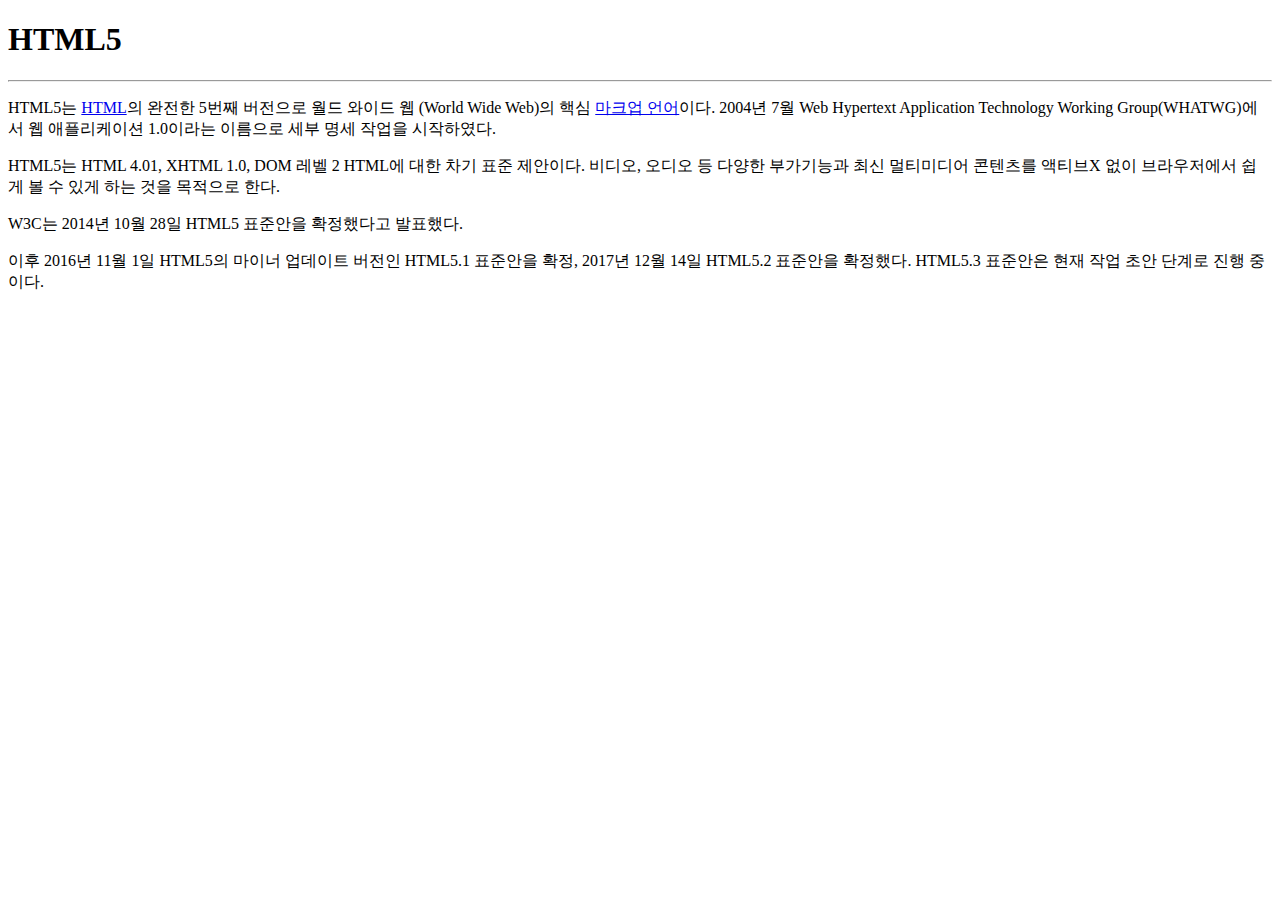
==== 01_contents.html @ fefb819c "add" ====
<!DOCTYPE html>
<html lang="en">
  <head>
    <meta charset="UTF-8" />
    <meta name="viewport" content="width=device-width, initial-scale=1.0" />
    <meta http-equiv="X-UA-Compatible" content="ie=edge" />
    <title>Document</title>
  </head>
  <body>
    <h1>HTML5</h1>
    <hr />
    <p>
      HTML5는
      <a href="https://ko.wikipedia.org/wiki/HTML" target="_blank">HTML</a>의
      완전한 5번째 버전으로 월드 와이드 웹 (World Wide Web)의 핵심
      <a
        href="https://ko.wikipedia.org/wiki/%EB%A7%88%ED%81%AC%EC%97%85_%EC%96%B8%EC%96%B4"
        target="_blank"
        >마크업 언어</a
      >이다. 2004년 7월 Web Hypertext Application Technology Working
      Group(WHATWG)에서 웹 애플리케이션 1.0이라는 이름으로 세부 명세 작업을
      시작하였다.
    </p>
    <p>
      HTML5는 HTML 4.01, XHTML 1.0, DOM 레벨 2 HTML에 대한 차기 표준 제안이다.
      비디오, 오디오 등 다양한 부가기능과 최신 멀티미디어 콘텐츠를 액티브X 없이
      브라우저에서 쉽게 볼 수 있게 하는 것을 목적으로 한다.
    </p>
    <p>
      W3C는 2014년 10월 28일 HTML5 표준안을 확정했다고 발표했다.
    </p>
    <p>
      이후 2016년 11월 1일 HTML5의 마이너 업데이트 버전인 HTML5.1 표준안을 확정,
      2017년 12월 14일 HTML5.2 표준안을 확정했다. HTML5.3 표준안은 현재 작업
      초안 단계로 진행 중이다.
    </p>
  </body>
</html>
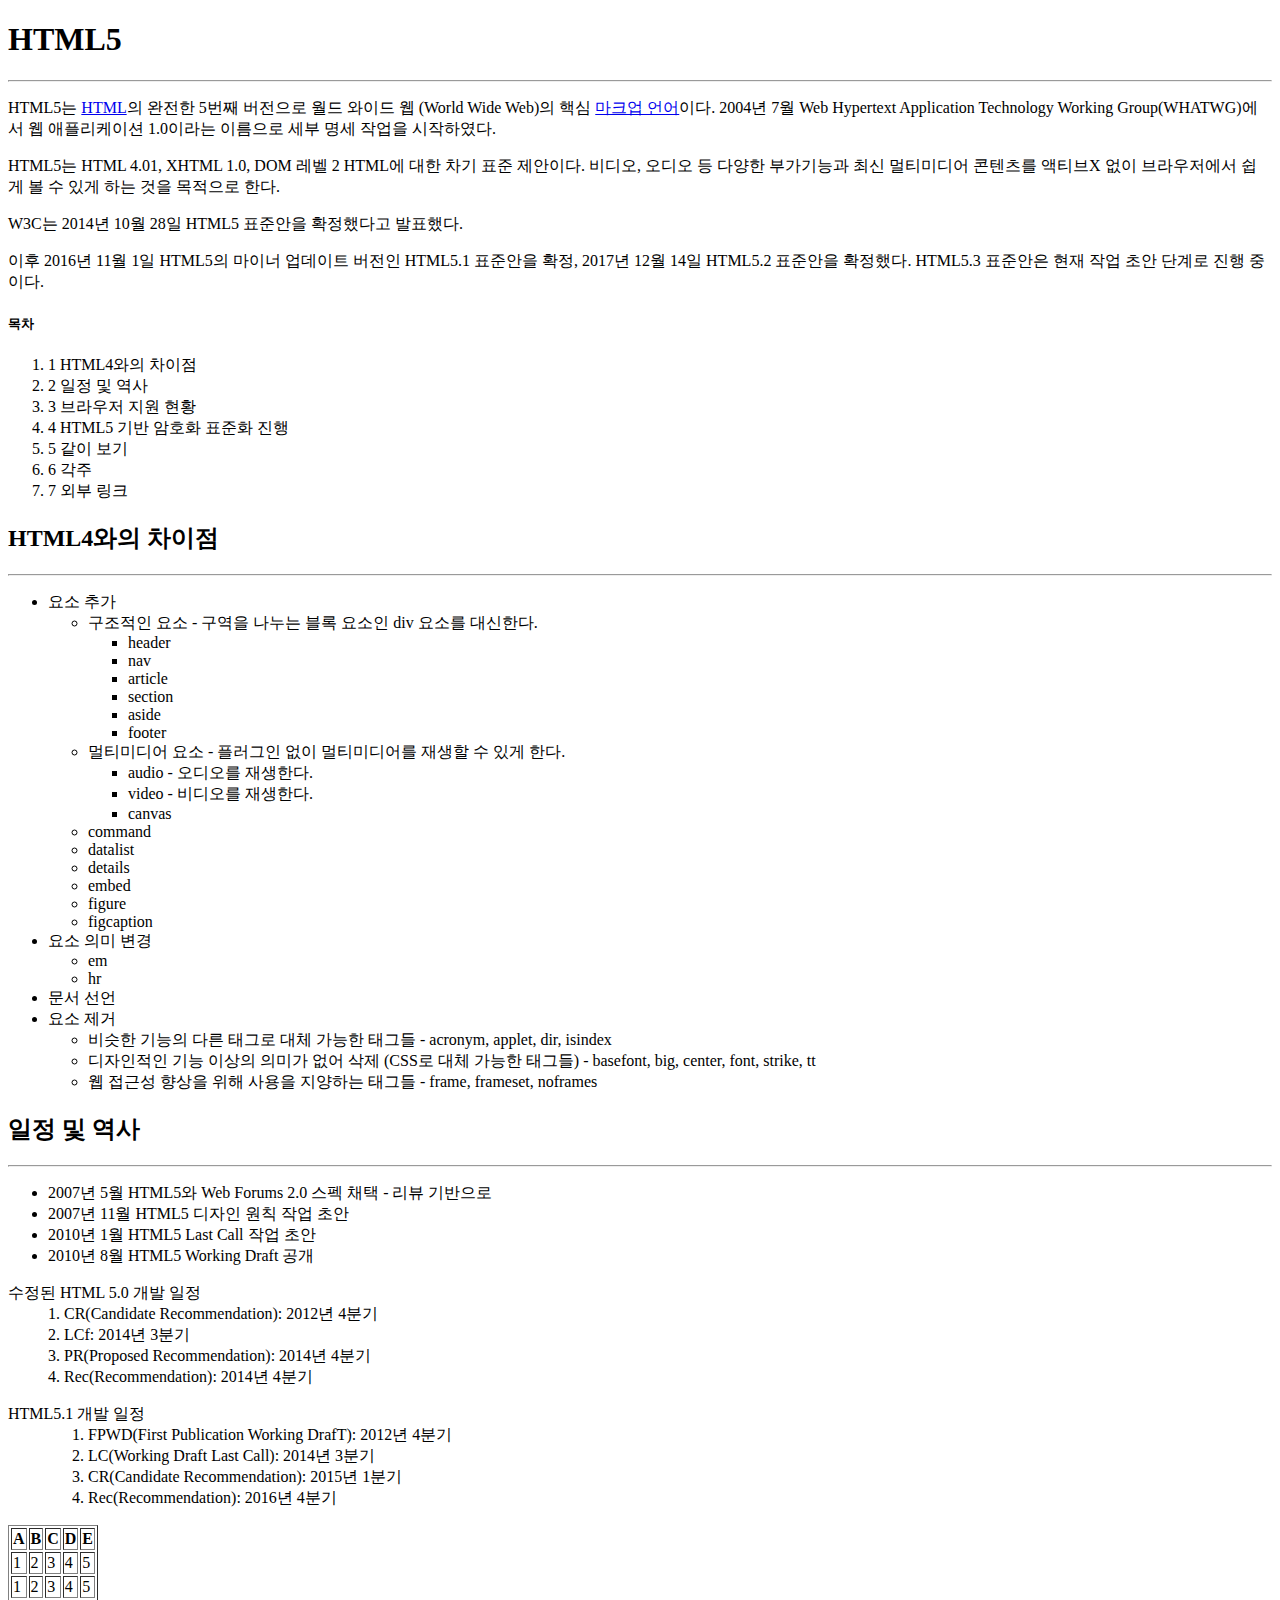
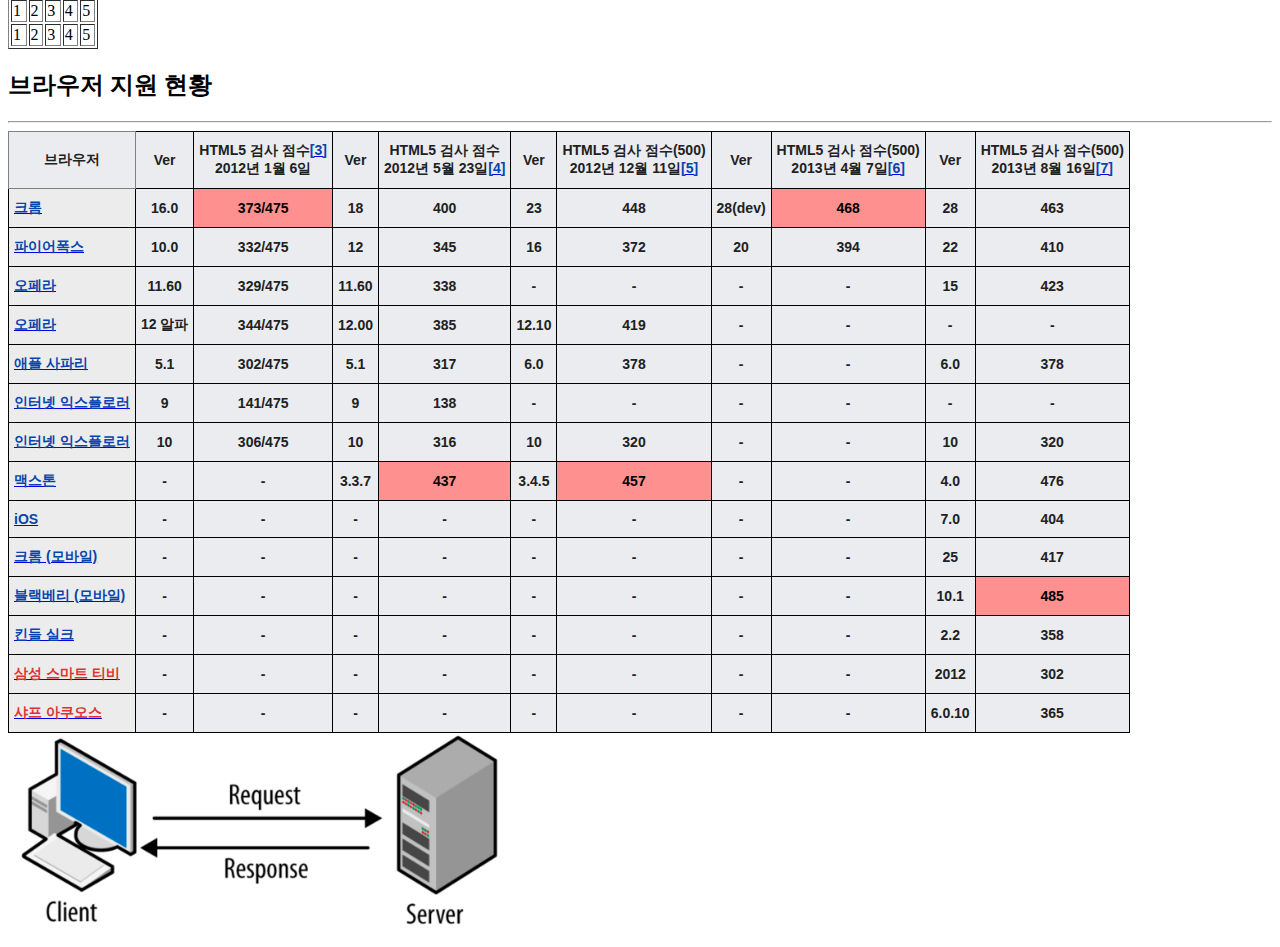
==== commit 5a4c4ae7: "add" ====
--- a/01_contents.html
+++ b/01_contents.html
@@ -5,6 +5,69 @@
     <meta name="viewport" content="width=device-width, initial-scale=1.0" />
     <meta http-equiv="X-UA-Compatible" content="ie=edge" />
     <title>Document</title>
+    <style type="text/css">
+      .tg {
+        border-collapse: collapse;
+        border-spacing: 0;
+      }
+      .tg td {
+        border-color: black;
+        border-style: solid;
+        border-width: 1px;
+        font-family: Arial, sans-serif;
+        font-size: 14px;
+        overflow: hidden;
+        padding: 10px 5px;
+        word-break: normal;
+      }
+      .tg th {
+        border-color: black;
+        border-style: solid;
+        border-width: 1px;
+        font-family: Arial, sans-serif;
+        font-size: 14px;
+        font-weight: normal;
+        overflow: hidden;
+        padding: 10px 5px;
+        word-break: normal;
+      }
+      .tg .tg-9ok9 {
+        background-color: #eaecf0;
+        border-color: inherit;
+        color: #202122;
+        font-weight: bold;
+        text-align: center;
+        vertical-align: middle;
+      }
+      .tg .tg-si28 {
+        background-color: #eaecf0;
+        color: #202122;
+        font-weight: bold;
+        text-align: center;
+        vertical-align: middle;
+      }
+      .tg .tg-uz39 {
+        background-color: #ececec;
+        color: #0645ad;
+        font-weight: bold;
+        text-align: left;
+        vertical-align: top;
+      }
+      .tg .tg-u5k6 {
+        background-color: #ff9090;
+        color: #202122;
+        font-weight: bold;
+        text-align: center;
+        vertical-align: middle;
+      }
+      .tg .tg-3r4p {
+        background-color: #ececec;
+        color: #d33;
+        font-weight: bold;
+        text-align: left;
+        vertical-align: top;
+      }
+    </style>
   </head>
   <body>
     <h1>HTML5</h1>
@@ -34,5 +97,883 @@
       2017년 12월 14일 HTML5.2 표준안을 확정했다. HTML5.3 표준안은 현재 작업
       초안 단계로 진행 중이다.
     </p>
+    <h5>목차</h5>
+    <ol>
+      <li>1 HTML4와의 차이점</li>
+      <li>2 일정 및 역사</li>
+      <li>3 브라우저 지원 현황</li>
+      <li>4 HTML5 기반 암호화 표준화 진행</li>
+      <li>5 같이 보기</li>
+      <li>6 각주</li>
+      <li>7 외부 링크</li>
+    </ol>
+    <h2>HTML4와의 차이점</h2>
+    <hr />
+    <ul>
+      <li>
+        요소 추가
+        <ul>
+          <li>
+            구조적인 요소 - 구역을 나누는 블록 요소인 div 요소를 대신한다.
+            <ul>
+              <li>header</li>
+              <li>nav</li>
+              <li>article</li>
+              <li>section</li>
+              <li>aside</li>
+              <li>footer</li>
+            </ul>
+          </li>
+          <li>
+            멀티미디어 요소 - 플러그인 없이 멀티미디어를 재생할 수 있게 한다.
+            <ul>
+              <li>audio - 오디오를 재생한다.</li>
+              <li>video - 비디오를 재생한다.</li>
+              <li>canvas</li>
+            </ul>
+          </li>
+          <li>command</li>
+          <li>datalist</li>
+          <li>details</li>
+          <li>embed</li>
+          <li>figure</li>
+          <li>figcaption</li>
+        </ul>
+      </li>
+      <li>
+        요소 의미 변경
+        <ul>
+          <li>em</li>
+          <li>hr</li>
+        </ul>
+      </li>
+      <li>문서 선언</li>
+      <li>
+        요소 제거
+        <ul>
+          <li>
+            비슷한 기능의 다른 태그로 대체 가능한 태그들 - acronym, applet, dir,
+            isindex
+          </li>
+          <li>
+            디자인적인 기능 이상의 의미가 없어 삭제 (CSS로 대체 가능한 태그들) -
+            basefont, big, center, font, strike, tt
+          </li>
+          <li>
+            웹 접근성 향상을 위해 사용을 지양하는 태그들 - frame, frameset,
+            noframes
+          </li>
+        </ul>
+      </li>
+    </ul>
+    <h2>일정 및 역사</h2>
+    <hr />
+    <ul>
+      <li>2007년 5월 HTML5와 Web Forums 2.0 스펙 채택 - 리뷰 기반으로</li>
+      <li>2007년 11월 HTML5 디자인 원칙 작업 초안</li>
+      <li>2010년 1월 HTML5 Last Call 작업 초안</li>
+      <li>2010년 8월 HTML5 Working Draft 공개</li>
+    </ul>
+
+    <dl>
+      <dt>수정된 HTML 5.0 개발 일정</dt>
+      <dd>1. CR(Candidate Recommendation): 2012년 4분기</dd>
+      <dd>2. LCf: 2014년 3분기</dd>
+      <dd>3. PR(Proposed Recommendation): 2014년 4분기</dd>
+      <dd>4. Rec(Recommendation): 2014년 4분기</dd>
+    </dl>
+
+    <dl>
+      <dt>HTML5.1 개발 일정</dt>
+      <dd>
+        <ol>
+          <li>FPWD(First Publication Working DrafT): 2012년 4분기</li>
+          <li>LC(Working Draft Last Call): 2014년 3분기</li>
+          <li>CR(Candidate Recommendation): 2015년 1분기</li>
+          <li>Rec(Recommendation): 2016년 4분기</li>
+        </ol>
+      </dd>
+    </dl>
+
+    <table border="1">
+      <thead>
+        <tr>
+          <th>A</th>
+          <th>B</th>
+          <th>C</th>
+          <th>D</th>
+          <th>E</th>
+        </tr>
+      </thead>
+      <tbody>
+        <tr>
+          <td>1</td>
+          <td>2</td>
+          <td>3</td>
+          <td>4</td>
+          <td>5</td>
+        </tr>
+        <tr>
+          <td>1</td>
+          <td>2</td>
+          <td>3</td>
+          <td>4</td>
+          <td>5</td>
+        </tr>
+        <tr>
+          <td>1</td>
+          <td>2</td>
+          <td>3</td>
+          <td>4</td>
+          <td>5</td>
+        </tr>
+        <tr>
+          <td>1</td>
+          <td>2</td>
+          <td>3</td>
+          <td>4</td>
+          <td>5</td>
+        </tr>
+      </tbody>
+    </table>
+
+    <h2>브라우저 지원 현황</h2>
+    <hr />
+
+    <table class="tg">
+      <thead>
+        <tr>
+          <th class="tg-9ok9">
+            <span style="background-color: #eaecf0;">브라우저</span>
+          </th>
+          <th class="tg-si28">
+            <span style="background-color: #eaecf0;">Ver</span>
+          </th>
+          <th class="tg-si28">
+            <span style="background-color: #eaecf0;">HTML5 검사 점수</span
+            ><a href="https://ko.wikipedia.org/wiki/HTML5#cite_note-3"
+              ><span
+                style="
+                  text-decoration: none;
+                  color: #0645ad;
+                  background-color: initial;
+                "
+                >[3]</span
+              ></a
+            ><br /><span style="background-color: #eaecf0;"
+              >2012년 1월 6일</span
+            >
+          </th>
+          <th class="tg-si28">
+            <span style="background-color: #eaecf0;">Ver</span>
+          </th>
+          <th class="tg-si28">
+            <span style="background-color: #eaecf0;">HTML5 검사 점수</span
+            ><br /><span style="background-color: #eaecf0;"
+              >2012년 5월 23일</span
+            ><a href="https://ko.wikipedia.org/wiki/HTML5#cite_note-4"
+              ><span
+                style="
+                  text-decoration: none;
+                  color: #0645ad;
+                  background-color: initial;
+                "
+                >[4]</span
+              ></a
+            >
+          </th>
+          <th class="tg-si28">
+            <span style="background-color: #eaecf0;">Ver</span>
+          </th>
+          <th class="tg-si28">
+            <span style="background-color: #eaecf0;">HTML5 검사 점수(500)</span
+            ><br /><span style="background-color: #eaecf0;"
+              >2012년 12월 11일</span
+            ><a href="https://ko.wikipedia.org/wiki/HTML5#cite_note-5"
+              ><span
+                style="
+                  text-decoration: none;
+                  color: #0645ad;
+                  background-color: initial;
+                "
+                >[5]</span
+              ></a
+            >
+          </th>
+          <th class="tg-si28">
+            <span style="background-color: #eaecf0;">Ver</span>
+          </th>
+          <th class="tg-si28">
+            <span style="background-color: #eaecf0;">HTML5 검사 점수(500)</span
+            ><br /><span style="background-color: #eaecf0;">2013년 4월 7일</span
+            ><a href="https://ko.wikipedia.org/wiki/HTML5#cite_note-6"
+              ><span
+                style="
+                  text-decoration: none;
+                  color: #0645ad;
+                  background-color: initial;
+                "
+                >[6]</span
+              ></a
+            >
+          </th>
+          <th class="tg-si28">
+            <span style="background-color: #eaecf0;">Ver</span>
+          </th>
+          <th class="tg-si28">
+            <span style="background-color: #eaecf0;">HTML5 검사 점수(500)</span
+            ><br /><span style="background-color: #eaecf0;"
+              >2013년 8월 16일</span
+            ><a href="https://ko.wikipedia.org/wiki/HTML5#cite_note-7"
+              ><span
+                style="
+                  text-decoration: none;
+                  color: #0645ad;
+                  background-color: initial;
+                "
+                >[7]</span
+              ></a
+            >
+          </th>
+        </tr>
+      </thead>
+      <tbody>
+        <tr>
+          <td class="tg-uz39">
+            <a
+              href="https://ko.wikipedia.org/wiki/%EA%B5%AC%EA%B8%80_%ED%81%AC%EB%A1%AC"
+              ><span
+                style="
+                  text-decoration: none;
+                  color: #0645ad;
+                  background-color: initial;
+                "
+                >크롬</span
+              ></a
+            >
+          </td>
+          <td class="tg-si28">
+            <span style="background-color: #eaecf0;">16.0</span>
+          </td>
+          <td class="tg-u5k6">
+            <span style="color: black; background-color: #ff9090;"
+              >373/475</span
+            >
+          </td>
+          <td class="tg-si28">
+            <span style="background-color: #eaecf0;">18</span>
+          </td>
+          <td class="tg-si28">
+            <span style="background-color: #eaecf0;">400</span>
+          </td>
+          <td class="tg-si28">
+            <span style="background-color: #eaecf0;">23</span>
+          </td>
+          <td class="tg-si28">
+            <span style="background-color: #eaecf0;">448</span>
+          </td>
+          <td class="tg-si28">
+            <span style="background-color: #eaecf0;">28(dev)</span>
+          </td>
+          <td class="tg-u5k6">
+            <span style="color: black; background-color: #ff9090;">468</span>
+          </td>
+          <td class="tg-si28">
+            <span style="background-color: #eaecf0;">28</span>
+          </td>
+          <td class="tg-si28">
+            <span style="background-color: #eaecf0;">463</span>
+          </td>
+        </tr>
+        <tr>
+          <td class="tg-uz39">
+            <a
+              href="https://ko.wikipedia.org/wiki/%EB%AA%A8%EC%A7%88%EB%9D%BC_%ED%8C%8C%EC%9D%B4%EC%96%B4%ED%8F%AD%EC%8A%A4"
+              ><span
+                style="
+                  text-decoration: none;
+                  color: #0645ad;
+                  background-color: initial;
+                "
+                >파이어폭스</span
+              ></a
+            >
+          </td>
+          <td class="tg-si28">
+            <span style="background-color: #eaecf0;">10.0</span>
+          </td>
+          <td class="tg-si28">
+            <span style="background-color: #eaecf0;">332/475</span>
+          </td>
+          <td class="tg-si28">
+            <span style="background-color: #eaecf0;">12</span>
+          </td>
+          <td class="tg-si28">
+            <span style="background-color: #eaecf0;">345</span>
+          </td>
+          <td class="tg-si28">
+            <span style="background-color: #eaecf0;">16</span>
+          </td>
+          <td class="tg-si28">
+            <span style="background-color: #eaecf0;">372</span>
+          </td>
+          <td class="tg-si28">
+            <span style="background-color: #eaecf0;">20</span>
+          </td>
+          <td class="tg-si28">
+            <span style="background-color: #eaecf0;">394</span>
+          </td>
+          <td class="tg-si28">
+            <span style="background-color: #eaecf0;">22</span>
+          </td>
+          <td class="tg-si28">
+            <span style="background-color: #eaecf0;">410</span>
+          </td>
+        </tr>
+        <tr>
+          <td class="tg-uz39">
+            <a
+              href="https://ko.wikipedia.org/wiki/%EC%98%A4%ED%8E%98%EB%9D%BC_(%EC%9B%B9_%EB%B8%8C%EB%9D%BC%EC%9A%B0%EC%A0%80)"
+              ><span
+                style="
+                  text-decoration: none;
+                  color: #0645ad;
+                  background-color: initial;
+                "
+                >오페라</span
+              ></a
+            >
+          </td>
+          <td class="tg-si28">
+            <span style="background-color: #eaecf0;">11.60</span>
+          </td>
+          <td class="tg-si28">
+            <span style="background-color: #eaecf0;">329/475</span>
+          </td>
+          <td class="tg-si28">
+            <span style="background-color: #eaecf0;">11.60</span>
+          </td>
+          <td class="tg-si28">
+            <span style="background-color: #eaecf0;">338</span>
+          </td>
+          <td class="tg-si28">
+            <span style="background-color: #eaecf0;">-</span>
+          </td>
+          <td class="tg-si28">
+            <span style="background-color: #eaecf0;">-</span>
+          </td>
+          <td class="tg-si28">
+            <span style="background-color: #eaecf0;">-</span>
+          </td>
+          <td class="tg-si28">
+            <span style="background-color: #eaecf0;">-</span>
+          </td>
+          <td class="tg-si28">
+            <span style="background-color: #eaecf0;">15</span>
+          </td>
+          <td class="tg-si28">
+            <span style="background-color: #eaecf0;">423</span>
+          </td>
+        </tr>
+        <tr>
+          <td class="tg-uz39">
+            <a
+              href="https://ko.wikipedia.org/wiki/%EC%98%A4%ED%8E%98%EB%9D%BC_(%EC%9B%B9_%EB%B8%8C%EB%9D%BC%EC%9A%B0%EC%A0%80)"
+              ><span
+                style="
+                  text-decoration: none;
+                  color: #0645ad;
+                  background-color: initial;
+                "
+                >오페라</span
+              ></a
+            >
+          </td>
+          <td class="tg-si28">
+            <span style="background-color: #eaecf0;">12 알파</span>
+          </td>
+          <td class="tg-si28">
+            <span style="background-color: #eaecf0;">344/475</span>
+          </td>
+          <td class="tg-si28">
+            <span style="background-color: #eaecf0;">12.00</span>
+          </td>
+          <td class="tg-si28">
+            <span style="background-color: #eaecf0;">385</span>
+          </td>
+          <td class="tg-si28">
+            <span style="background-color: #eaecf0;">12.10</span>
+          </td>
+          <td class="tg-si28">
+            <span style="background-color: #eaecf0;">419</span>
+          </td>
+          <td class="tg-si28">
+            <span style="background-color: #eaecf0;">-</span>
+          </td>
+          <td class="tg-si28">
+            <span style="background-color: #eaecf0;">-</span>
+          </td>
+          <td class="tg-si28">
+            <span style="background-color: #eaecf0;">-</span>
+          </td>
+          <td class="tg-si28">
+            <span style="background-color: #eaecf0;">-</span>
+          </td>
+        </tr>
+        <tr>
+          <td class="tg-uz39">
+            <a
+              href="https://ko.wikipedia.org/wiki/%EC%95%A0%ED%94%8C_%EC%82%AC%ED%8C%8C%EB%A6%AC"
+              ><span
+                style="
+                  text-decoration: none;
+                  color: #0645ad;
+                  background-color: initial;
+                "
+                >애플 사파리</span
+              ></a
+            >
+          </td>
+          <td class="tg-si28">
+            <span style="background-color: #eaecf0;">5.1</span>
+          </td>
+          <td class="tg-si28">
+            <span style="background-color: #eaecf0;">302/475</span>
+          </td>
+          <td class="tg-si28">
+            <span style="background-color: #eaecf0;">5.1</span>
+          </td>
+          <td class="tg-si28">
+            <span style="background-color: #eaecf0;">317</span>
+          </td>
+          <td class="tg-si28">
+            <span style="background-color: #eaecf0;">6.0</span>
+          </td>
+          <td class="tg-si28">
+            <span style="background-color: #eaecf0;">378</span>
+          </td>
+          <td class="tg-si28">
+            <span style="background-color: #eaecf0;">-</span>
+          </td>
+          <td class="tg-si28">
+            <span style="background-color: #eaecf0;">-</span>
+          </td>
+          <td class="tg-si28">
+            <span style="background-color: #eaecf0;">6.0</span>
+          </td>
+          <td class="tg-si28">
+            <span style="background-color: #eaecf0;">378</span>
+          </td>
+        </tr>
+        <tr>
+          <td class="tg-uz39">
+            <a
+              href="https://ko.wikipedia.org/wiki/%EC%9D%B8%ED%84%B0%EB%84%B7_%EC%9D%B5%EC%8A%A4%ED%94%8C%EB%A1%9C%EB%9F%AC"
+              ><span
+                style="
+                  text-decoration: none;
+                  color: #0645ad;
+                  background-color: initial;
+                "
+                >인터넷 익스플로러</span
+              ></a
+            >
+          </td>
+          <td class="tg-si28">
+            <span style="background-color: #eaecf0;">9</span>
+          </td>
+          <td class="tg-si28">
+            <span style="background-color: #eaecf0;">141/475</span>
+          </td>
+          <td class="tg-si28">
+            <span style="background-color: #eaecf0;">9</span>
+          </td>
+          <td class="tg-si28">
+            <span style="background-color: #eaecf0;">138</span>
+          </td>
+          <td class="tg-si28">
+            <span style="background-color: #eaecf0;">-</span>
+          </td>
+          <td class="tg-si28">
+            <span style="background-color: #eaecf0;">-</span>
+          </td>
+          <td class="tg-si28">
+            <span style="background-color: #eaecf0;">-</span>
+          </td>
+          <td class="tg-si28">
+            <span style="background-color: #eaecf0;">-</span>
+          </td>
+          <td class="tg-si28">
+            <span style="background-color: #eaecf0;">-</span>
+          </td>
+          <td class="tg-si28">
+            <span style="background-color: #eaecf0;">-</span>
+          </td>
+        </tr>
+        <tr>
+          <td class="tg-uz39">
+            <a
+              href="https://ko.wikipedia.org/wiki/%EC%9D%B8%ED%84%B0%EB%84%B7_%EC%9D%B5%EC%8A%A4%ED%94%8C%EB%A1%9C%EB%9F%AC"
+              ><span
+                style="
+                  text-decoration: none;
+                  color: #0645ad;
+                  background-color: initial;
+                "
+                >인터넷 익스플로러</span
+              ></a
+            >
+          </td>
+          <td class="tg-si28">
+            <span style="background-color: #eaecf0;">10</span>
+          </td>
+          <td class="tg-si28">
+            <span style="background-color: #eaecf0;">306/475</span>
+          </td>
+          <td class="tg-si28">
+            <span style="background-color: #eaecf0;">10</span>
+          </td>
+          <td class="tg-si28">
+            <span style="background-color: #eaecf0;">316</span>
+          </td>
+          <td class="tg-si28">
+            <span style="background-color: #eaecf0;">10</span>
+          </td>
+          <td class="tg-si28">
+            <span style="background-color: #eaecf0;">320</span>
+          </td>
+          <td class="tg-si28">
+            <span style="background-color: #eaecf0;">-</span>
+          </td>
+          <td class="tg-si28">
+            <span style="background-color: #eaecf0;">-</span>
+          </td>
+          <td class="tg-si28">
+            <span style="background-color: #eaecf0;">10</span>
+          </td>
+          <td class="tg-si28">
+            <span style="background-color: #eaecf0;">320</span>
+          </td>
+        </tr>
+        <tr>
+          <td class="tg-uz39">
+            <a href="https://ko.wikipedia.org/wiki/%EB%A7%A5%EC%8A%A4%ED%86%A4"
+              ><span
+                style="
+                  text-decoration: none;
+                  color: #0645ad;
+                  background-color: initial;
+                "
+                >맥스톤</span
+              ></a
+            >
+          </td>
+          <td class="tg-si28">
+            <span style="background-color: #eaecf0;">-</span>
+          </td>
+          <td class="tg-si28">
+            <span style="background-color: #eaecf0;">-</span>
+          </td>
+          <td class="tg-si28">
+            <span style="background-color: #eaecf0;">3.3.7</span>
+          </td>
+          <td class="tg-u5k6">
+            <span style="color: black; background-color: #ff9090;">437</span>
+          </td>
+          <td class="tg-si28">
+            <span style="background-color: #eaecf0;">3.4.5</span>
+          </td>
+          <td class="tg-u5k6">
+            <span style="color: black; background-color: #ff9090;">457</span>
+          </td>
+          <td class="tg-si28">
+            <span style="background-color: #eaecf0;">-</span>
+          </td>
+          <td class="tg-si28">
+            <span style="background-color: #eaecf0;">-</span>
+          </td>
+          <td class="tg-si28">
+            <span style="background-color: #eaecf0;">4.0</span>
+          </td>
+          <td class="tg-si28">
+            <span style="background-color: #eaecf0;">476</span>
+          </td>
+        </tr>
+        <tr>
+          <td class="tg-uz39">
+            <a href="https://ko.wikipedia.org/wiki/IOS"
+              ><span
+                style="
+                  text-decoration: none;
+                  color: #0645ad;
+                  background-color: initial;
+                "
+                >iOS</span
+              ></a
+            >
+          </td>
+          <td class="tg-si28">
+            <span style="background-color: #eaecf0;">-</span>
+          </td>
+          <td class="tg-si28">
+            <span style="background-color: #eaecf0;">-</span>
+          </td>
+          <td class="tg-si28">
+            <span style="background-color: #eaecf0;">-</span>
+          </td>
+          <td class="tg-si28">
+            <span style="background-color: #eaecf0;">-</span>
+          </td>
+          <td class="tg-si28">
+            <span style="background-color: #eaecf0;">-</span>
+          </td>
+          <td class="tg-si28">
+            <span style="background-color: #eaecf0;">-</span>
+          </td>
+          <td class="tg-si28">
+            <span style="background-color: #eaecf0;">-</span>
+          </td>
+          <td class="tg-si28">
+            <span style="background-color: #eaecf0;">-</span>
+          </td>
+          <td class="tg-si28">
+            <span style="background-color: #eaecf0;">7.0</span>
+          </td>
+          <td class="tg-si28">
+            <span style="background-color: #eaecf0;">404</span>
+          </td>
+        </tr>
+        <tr>
+          <td class="tg-uz39">
+            <a
+              href="https://ko.wikipedia.org/wiki/%EA%B5%AC%EA%B8%80_%ED%81%AC%EB%A1%AC"
+              ><span
+                style="
+                  text-decoration: none;
+                  color: #0645ad;
+                  background-color: initial;
+                "
+                >크롬 (모바일)</span
+              ></a
+            >
+          </td>
+          <td class="tg-si28">
+            <span style="background-color: #eaecf0;">-</span>
+          </td>
+          <td class="tg-si28">
+            <span style="background-color: #eaecf0;">-</span>
+          </td>
+          <td class="tg-si28">
+            <span style="background-color: #eaecf0;">-</span>
+          </td>
+          <td class="tg-si28">
+            <span style="background-color: #eaecf0;">-</span>
+          </td>
+          <td class="tg-si28">
+            <span style="background-color: #eaecf0;">-</span>
+          </td>
+          <td class="tg-si28">
+            <span style="background-color: #eaecf0;">-</span>
+          </td>
+          <td class="tg-si28">
+            <span style="background-color: #eaecf0;">-</span>
+          </td>
+          <td class="tg-si28">
+            <span style="background-color: #eaecf0;">-</span>
+          </td>
+          <td class="tg-si28">
+            <span style="background-color: #eaecf0;">25</span>
+          </td>
+          <td class="tg-si28">
+            <span style="background-color: #eaecf0;">417</span>
+          </td>
+        </tr>
+        <tr>
+          <td class="tg-uz39">
+            <a
+              href="https://ko.wikipedia.org/wiki/%EB%B8%94%EB%9E%99%EB%B2%A0%EB%A6%AC_OS"
+              ><span
+                style="
+                  text-decoration: none;
+                  color: #0645ad;
+                  background-color: initial;
+                "
+                >블랙베리 (모바일)</span
+              ></a
+            >
+          </td>
+          <td class="tg-si28">
+            <span style="background-color: #eaecf0;">-</span>
+          </td>
+          <td class="tg-si28">
+            <span style="background-color: #eaecf0;">-</span>
+          </td>
+          <td class="tg-si28">
+            <span style="background-color: #eaecf0;">-</span>
+          </td>
+          <td class="tg-si28">
+            <span style="background-color: #eaecf0;">-</span>
+          </td>
+          <td class="tg-si28">
+            <span style="background-color: #eaecf0;">-</span>
+          </td>
+          <td class="tg-si28">
+            <span style="background-color: #eaecf0;">-</span>
+          </td>
+          <td class="tg-si28">
+            <span style="background-color: #eaecf0;">-</span>
+          </td>
+          <td class="tg-si28">
+            <span style="background-color: #eaecf0;">-</span>
+          </td>
+          <td class="tg-si28">
+            <span style="background-color: #eaecf0;">10.1</span>
+          </td>
+          <td class="tg-u5k6">
+            <span style="color: black; background-color: #ff9090;">485</span>
+          </td>
+        </tr>
+        <tr>
+          <td class="tg-uz39">
+            <a href="https://ko.wikipedia.org/wiki/%ED%82%A8%EB%93%A4"
+              ><span
+                style="
+                  text-decoration: none;
+                  color: #0645ad;
+                  background-color: initial;
+                "
+                >킨들 실크</span
+              ></a
+            >
+          </td>
+          <td class="tg-si28">
+            <span style="background-color: #eaecf0;">-</span>
+          </td>
+          <td class="tg-si28">
+            <span style="background-color: #eaecf0;">-</span>
+          </td>
+          <td class="tg-si28">
+            <span style="background-color: #eaecf0;">-</span>
+          </td>
+          <td class="tg-si28">
+            <span style="background-color: #eaecf0;">-</span>
+          </td>
+          <td class="tg-si28">
+            <span style="background-color: #eaecf0;">-</span>
+          </td>
+          <td class="tg-si28">
+            <span style="background-color: #eaecf0;">-</span>
+          </td>
+          <td class="tg-si28">
+            <span style="background-color: #eaecf0;">-</span>
+          </td>
+          <td class="tg-si28">
+            <span style="background-color: #eaecf0;">-</span>
+          </td>
+          <td class="tg-si28">
+            <span style="background-color: #eaecf0;">2.2</span>
+          </td>
+          <td class="tg-si28">
+            <span style="background-color: #eaecf0;">358</span>
+          </td>
+        </tr>
+        <tr>
+          <td class="tg-3r4p">
+            <a
+              href="https://ko.wikipedia.org/w/index.php?title=%EC%82%BC%EC%84%B1_%EC%8A%A4%EB%A7%88%ED%8A%B8_%ED%8B%B0%EB%B9%84&action=edit&redlink=1"
+              ><span
+                style="
+                  text-decoration: none;
+                  color: #d33;
+                  background-color: initial;
+                "
+                >삼성 스마트 티비</span
+              ></a
+            >
+          </td>
+          <td class="tg-si28">
+            <span style="background-color: #eaecf0;">-</span>
+          </td>
+          <td class="tg-si28">
+            <span style="background-color: #eaecf0;">-</span>
+          </td>
+          <td class="tg-si28">
+            <span style="background-color: #eaecf0;">-</span>
+          </td>
+          <td class="tg-si28">
+            <span style="background-color: #eaecf0;">-</span>
+          </td>
+          <td class="tg-si28">
+            <span style="background-color: #eaecf0;">-</span>
+          </td>
+          <td class="tg-si28">
+            <span style="background-color: #eaecf0;">-</span>
+          </td>
+          <td class="tg-si28">
+            <span style="background-color: #eaecf0;">-</span>
+          </td>
+          <td class="tg-si28">
+            <span style="background-color: #eaecf0;">-</span>
+          </td>
+          <td class="tg-si28">
+            <span style="background-color: #eaecf0;">2012</span>
+          </td>
+          <td class="tg-si28">
+            <span style="background-color: #eaecf0;">302</span>
+          </td>
+        </tr>
+        <tr>
+          <td class="tg-3r4p">
+            <a
+              href="https://ko.wikipedia.org/w/index.php?title=%EC%83%A4%ED%94%84_%EC%95%84%EC%BF%A0%EC%98%A4%EC%8A%A4&action=edit&redlink=1"
+              ><span
+                style="
+                  text-decoration: none;
+                  color: #d33;
+                  background-color: initial;
+                "
+                >샤프 아쿠오스</span
+              ></a
+            >
+          </td>
+          <td class="tg-si28">
+            <span style="background-color: #eaecf0;">-</span>
+          </td>
+          <td class="tg-si28">
+            <span style="background-color: #eaecf0;">-</span>
+          </td>
+          <td class="tg-si28">
+            <span style="background-color: #eaecf0;">-</span>
+          </td>
+          <td class="tg-si28">
+            <span style="background-color: #eaecf0;">-</span>
+          </td>
+          <td class="tg-si28">
+            <span style="background-color: #eaecf0;">-</span>
+          </td>
+          <td class="tg-si28">
+            <span style="background-color: #eaecf0;">-</span>
+          </td>
+          <td class="tg-si28">
+            <span style="background-color: #eaecf0;">-</span>
+          </td>
+          <td class="tg-si28">
+            <span style="background-color: #eaecf0;">-</span>
+          </td>
+          <td class="tg-si28">
+            <span style="background-color: #eaecf0;">6.0.10</span>
+          </td>
+          <td class="tg-si28">
+            <span style="background-color: #eaecf0;">365</span>
+          </td>
+        </tr>
+      </tbody>
+    </table>
+
+    <img
+      src="summary/images/img.png"
+      alt="클라이언트 서버 모델 구성도"
+      width="500"
+    />
   </body>
 </html>
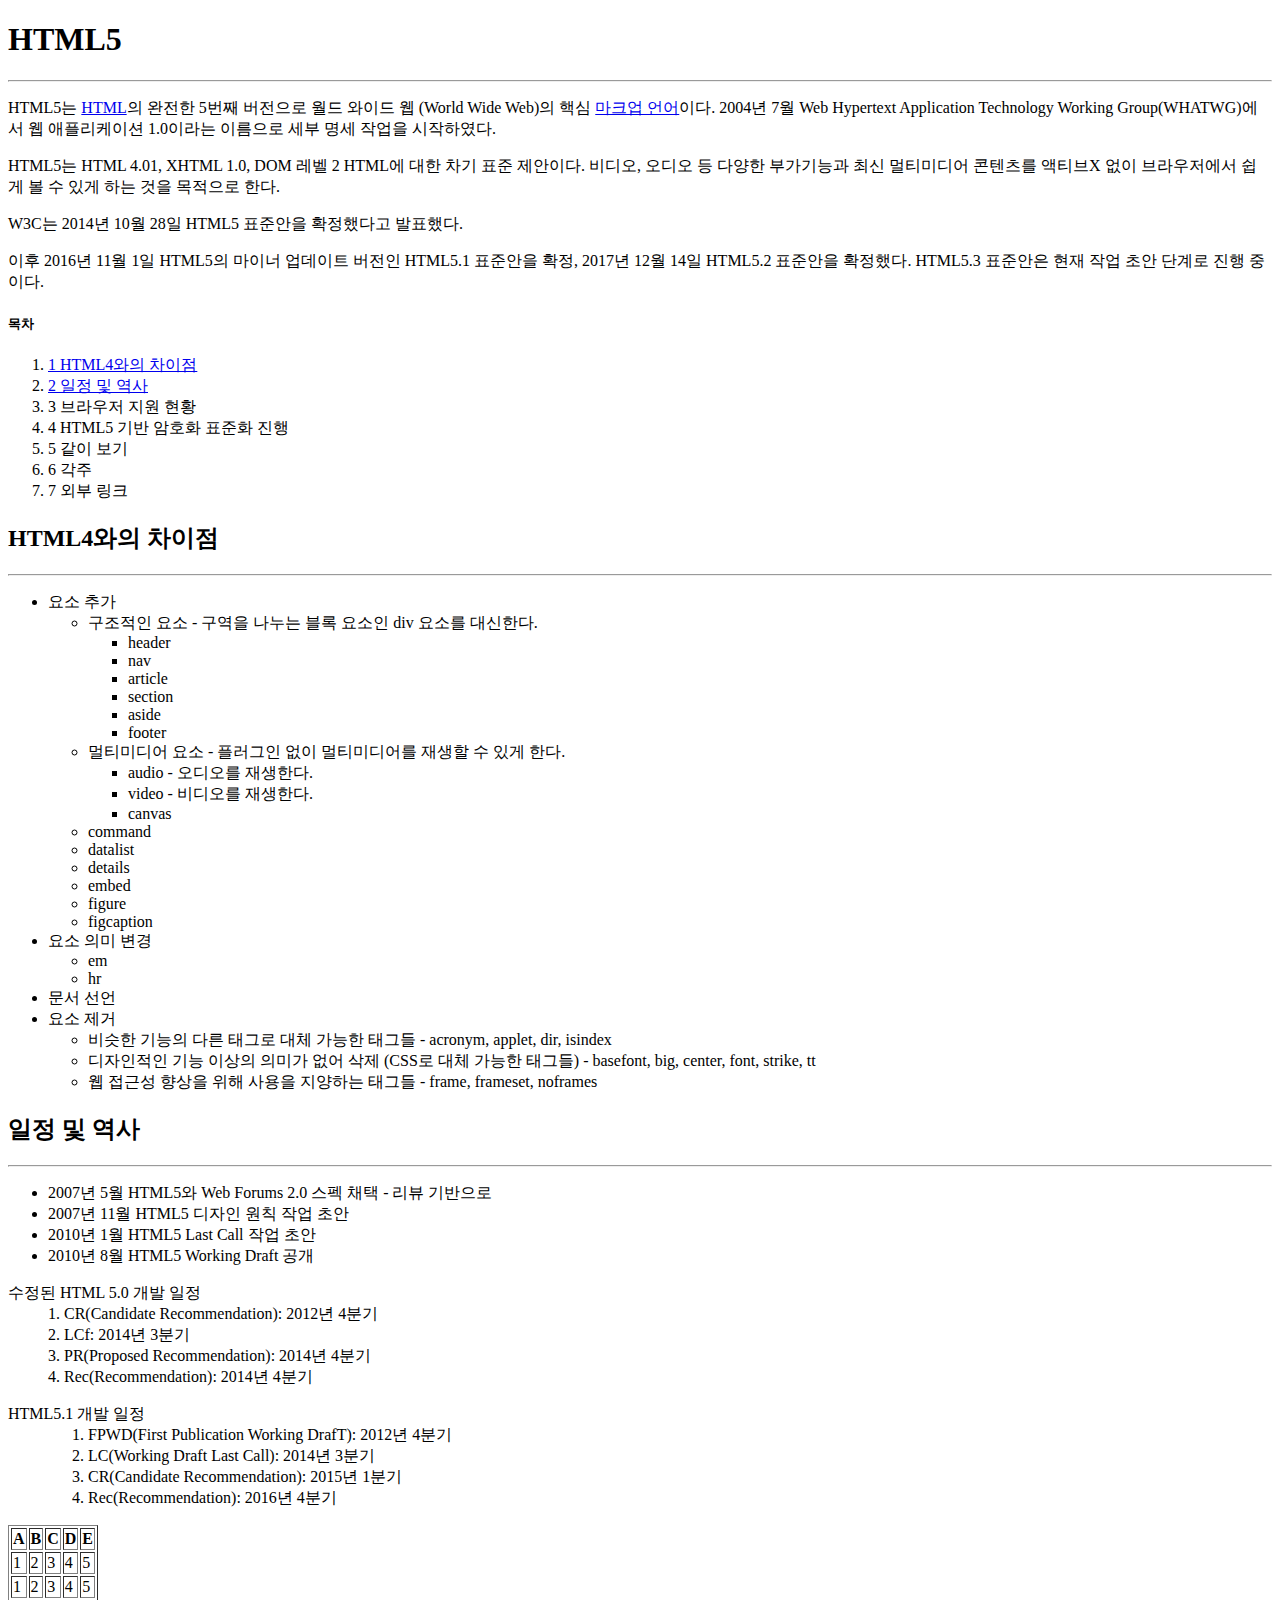
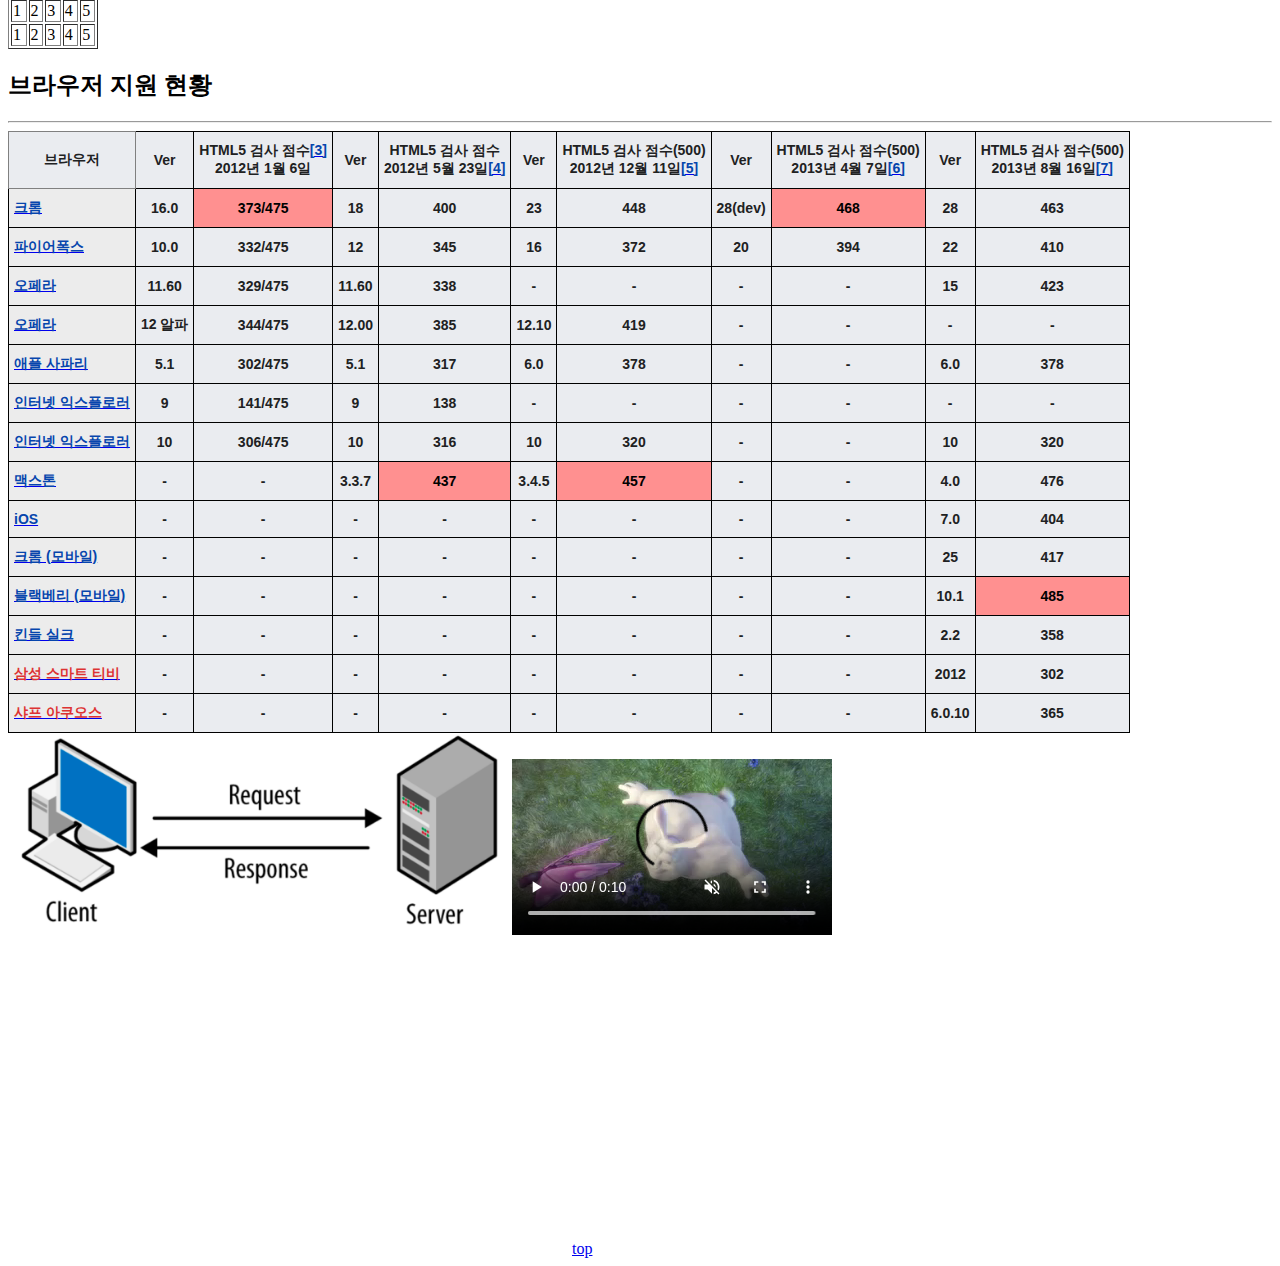
==== commit 1ad2757a: "add image" ====
--- a/01_contents.html
+++ b/01_contents.html
@@ -99,15 +99,15 @@
     </p>
     <h5>목차</h5>
     <ol>
-      <li>1 HTML4와의 차이점</li>
-      <li>2 일정 및 역사</li>
+      <li><a href="#chapter1">1 HTML4와의 차이점</a></li>
+      <li><a href="#chapter2">2 일정 및 역사</a></li>
       <li>3 브라우저 지원 현황</li>
       <li>4 HTML5 기반 암호화 표준화 진행</li>
       <li>5 같이 보기</li>
       <li>6 각주</li>
       <li>7 외부 링크</li>
     </ol>
-    <h2>HTML4와의 차이점</h2>
+    <h2 id="chapter1">HTML4와의 차이점</h2>
     <hr />
     <ul>
       <li>
@@ -166,7 +166,7 @@
         </ul>
       </li>
     </ul>
-    <h2>일정 및 역사</h2>
+    <h2 id="chapter2">일정 및 역사</h2>
     <hr />
     <ul>
       <li>2007년 5월 HTML5와 Web Forums 2.0 스펙 채택 - 리뷰 기반으로</li>
@@ -975,5 +975,21 @@
       alt="클라이언트 서버 모델 구성도"
       width="500"
     />
+
+    <video controls loop autoplay muted>
+      <source src="video/mov_bbb.mp4" type="video/mp4" />
+    </video>
+
+    <iframe
+      width="560"
+      height="315"
+      src="https://www.youtube.com/embed/CuklIb9d3fI?autoplay=1&mute=1"
+      title="YouTube video player"
+      frameborder="0"
+      allow="accelerometer; autoplay; clipboard-write; encrypted-media; gyroscope; picture-in-picture"
+      allowfullscreen
+    ></iframe>
+
+    <a href="#">top</a>
   </body>
 </html>
